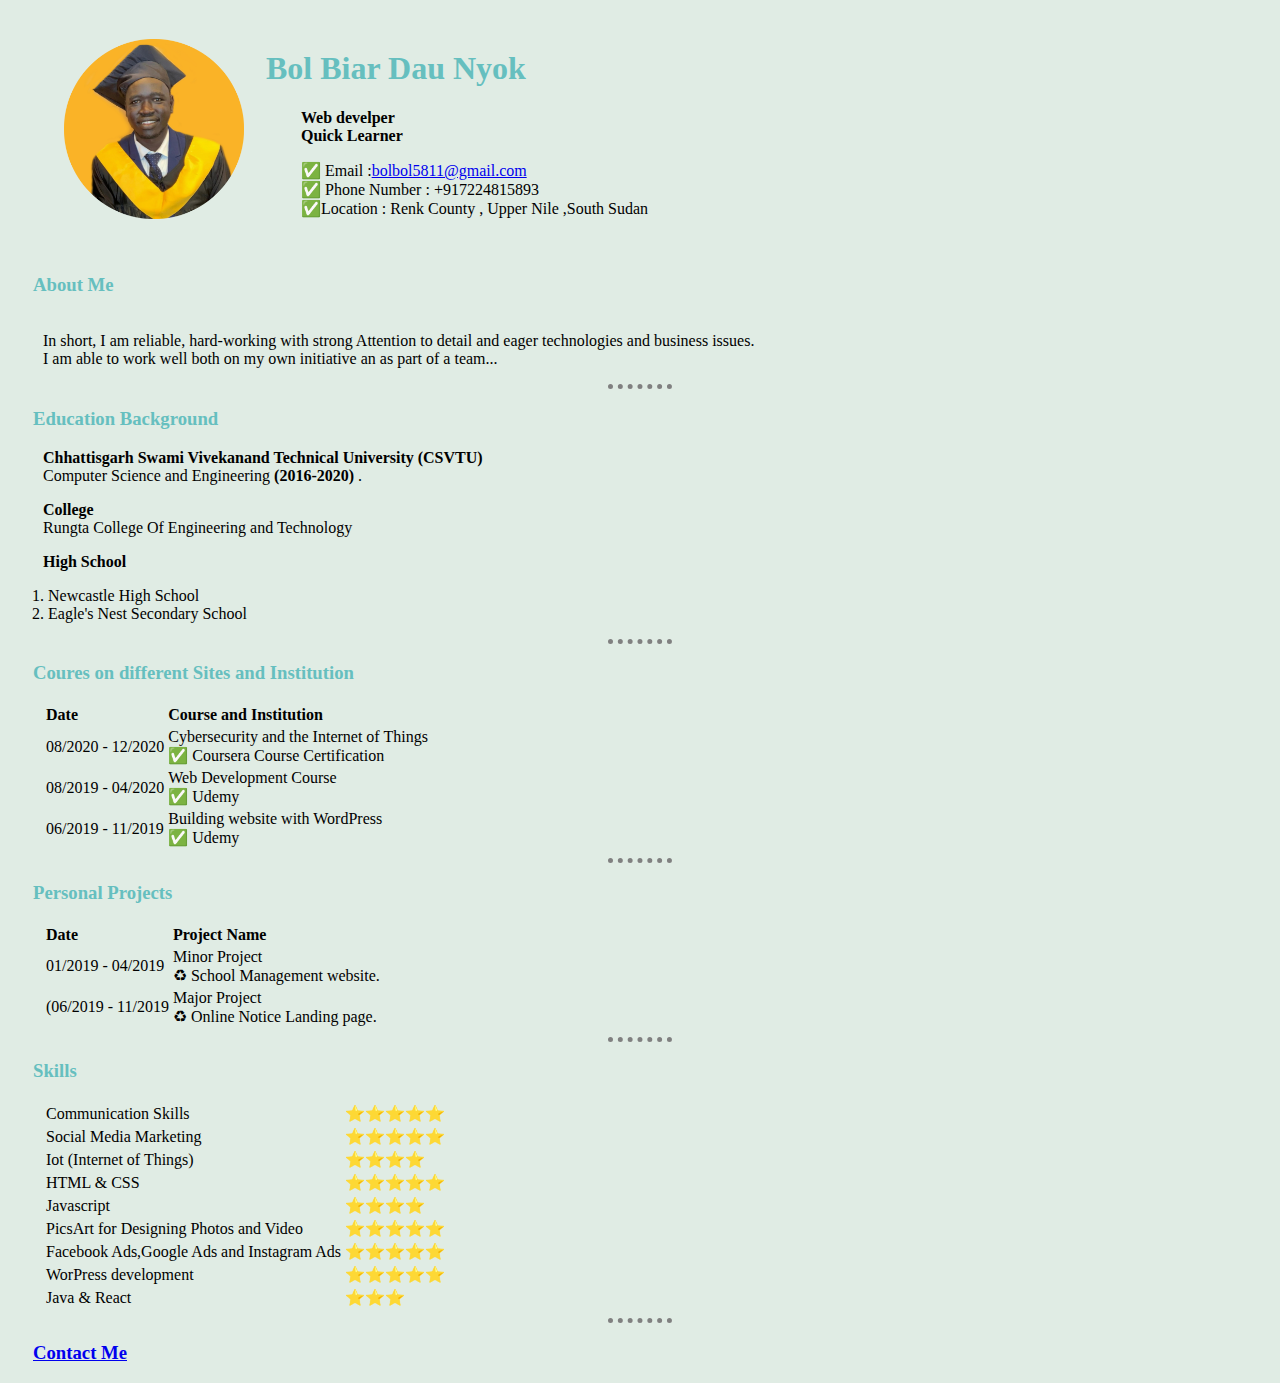
==== index.html @ 005376b7 "Add files via upload" ====
<!DOCTYPE html>
<html>
<head>
	<meta charset="utf-8">
	<title> 💓 Bol's Personal Site </title>
	<link rel="stylesheet" type="text/css" href="style.css">

</head>
<body>
	<table cellspacing="20">
		<tr>
			<td><img src="BolBiar.png" height="180px" width="180px" alt="Bol Profile Photo">
			</td>
			<td><h1>Bol Biar Dau Nyok</h1>
			  <p> <strong>Web develper</strong> <br> <strong>Quick Learner</strong></p>
	          <p>✅ Email :<a href="bolbol5811@gmail.com">bolbol5811@gmail.com</a> <br> ✅ Phone Number : +917224815893 <br> ✅Location : Renk County , Upper Nile ,South Sudan 
	          </p>
	       </td>
		</tr>
	</table>
	
	
     <!-- introduction -->
	<h3 celelspacing="10">About Me</h3>
	<p>  <br> In short, I am reliable, hard-working with strong Attention to detail and eager technologies and business issues.<br> I am able to work well both on my own initiative an as part of a team...</p>
	<hr size="2">
	<!-- Education Background -->
	<h3>Education Background</h3>
	<p> <strong>Chhattisgarh Swami Vivekanand Technical University (CSVTU)
       </strong> <br> Computer Science and Engineering <strong>(2016-2020)</strong> .</p>
    <p><strong>College </strong><br> Rungta College Of Engineering and Technology</p>
    <p><strong>High School</strong> <br>
    	<ol>
    		<li>Newcastle High School</li>
    		<li>Eagle's Nest Secondary School </li>
    	</ol></p>
    <hr size="2" >
    <!-- Courses which i did -->
    <h3> Coures on different Sites and Institution</h3>
    <table>
    	<thead>
    		<tr>
    			<td><strong>Date</strong> </td>
    			<td><strong>Course and Institution</strong> </td>
    		</tr>
    	</thead>
    	<tr>
    		<td>08/2020 - 12/2020</td>
    		<td>Cybersecurity and the Internet of Things <br>✅   Coursera Course Certification</td>
    	</tr>
    	<tr>
    		<td>08/2019 - 04/2020</td>
    		<td>Web Development Course <br>✅  Udemy</td>
    	</tr>
    	<tr>
    		<td>06/2019 - 11/2019</td>
    		<td>Building website with WordPress <br>✅  Udemy</td>
    	</tr>
    </table>
    <hr size="2">
            <h3>Personal Projects</h3>
    <table>
    	<thead>
    		<tr>
    			<td><strong>Date</strong> </td>
    			<td><strong>Project Name</strong> </td>
    		</tr>
    	</thead>
    	<tr>
    		<td>01/2019 - 04/2019</td>
    		<td>Minor Project <br> ♻ School Management website.</td>
    	</tr>
    	<tr>
    		<td>(06/2019 - 11/2019</td>
    		<td>Major Project <br> ♻ Online Notice Landing page.</td>
    	</tr>
    </table>
    <hr size="2">
    <h3>Skills</h3>
    <table>
    	<tr>
    		<td>Communication Skills </td>
    		<td>⭐⭐⭐⭐⭐ </td>
    	</tr>
    	<tr>
    		<td>Social Media Marketing </td>
    		<td>⭐⭐⭐⭐⭐ </td>
    	</tr>
    	<tr>
    		<td>Iot (Internet of Things) </td>
    		<td> ⭐⭐⭐⭐</td>
    	</tr>
    	<tr>
    		<td>HTML & CSS </td>
    		<td> ⭐⭐⭐⭐⭐</td>
    	</tr>
    	<tr>
    		<td>Javascript </td>
    		<td>⭐⭐⭐⭐ </td>
    	</tr>
    	<tr>
    		<td>PicsArt for Designing Photos and Video </td>
    		<td> ⭐⭐⭐⭐⭐</td>
    	</tr>
    	<tr>
    		<td> Facebook Ads,Google Ads and Instagram Ads</td>
    		<td> ⭐⭐⭐⭐⭐</td>
    	</tr>
    	<tr>
    		<td> WorPress development</td>
    		<td>⭐⭐⭐⭐⭐ </td>

    	</tr>
    	<tr>
    		<td>Java & React </td>
    		<td> ⭐⭐⭐</td>

    	</tr>
    </table>
    <hr size="2">
    <h3 text-decoration="none"><a href="contact.html">Contact Me</a></h3>
</body>
</html>
---- style.css ----
body
   {
    background-color: #E0ECE4;
}
hr{
	border-style: none;
	border-top-style: dotted;
	border-color: grey;
	border-width: 5px;
	width: 5%;
}
h1 {
	color:#66BFBF;
}
h3{
	color: #66BFBF;
	margin-left: 25px;
}
p{
	margin-left: 35px;
}
table {
	margin-left: 35px;
}
form {
	margin-left: 30px;
	padding-top: 40px;
}
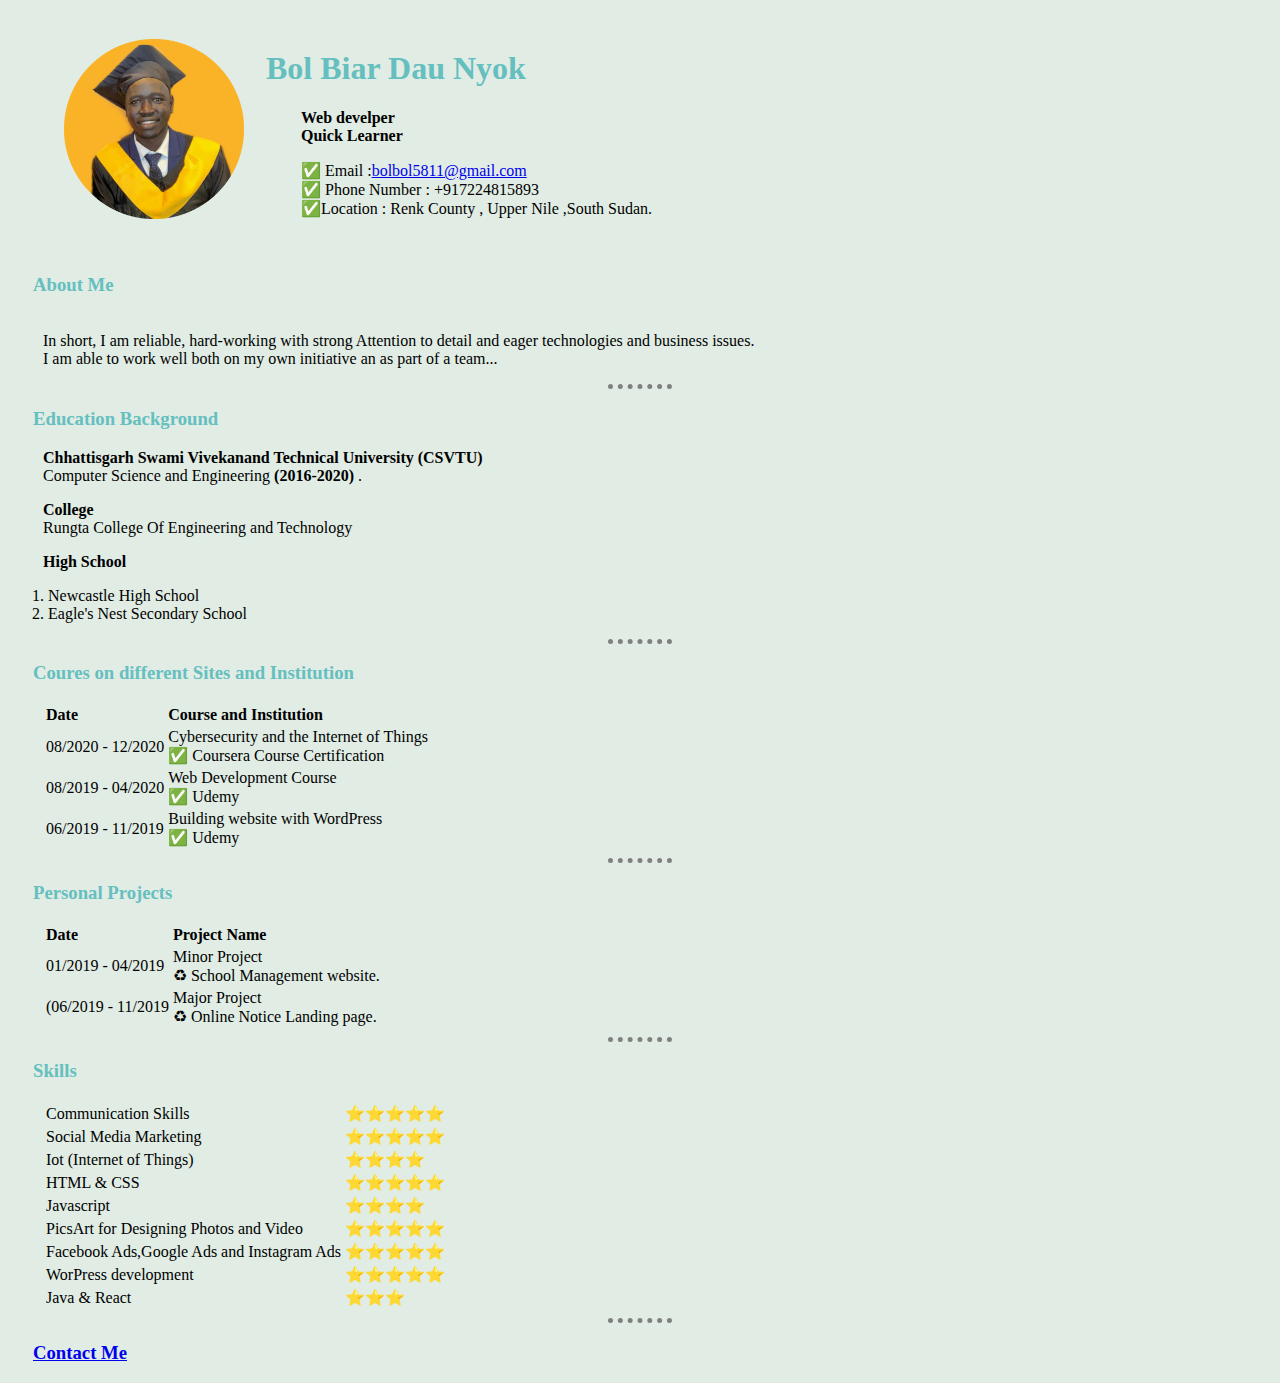
==== commit de394d06: "Update index.html" ====
--- a/index.html
+++ b/index.html
@@ -2,7 +2,7 @@
 <html>
 <head>
 	<meta charset="utf-8">
-	<title> 💓 Bol's Personal Site </title>
+	<title> Bol's Personal Site </title>
 	<link rel="stylesheet" type="text/css" href="style.css">
 
 </head>
@@ -13,7 +13,7 @@
 			</td>
 			<td><h1>Bol Biar Dau Nyok</h1>
 			  <p> <strong>Web develper</strong> <br> <strong>Quick Learner</strong></p>
-	          <p>✅ Email :<a href="bolbol5811@gmail.com">bolbol5811@gmail.com</a> <br> ✅ Phone Number : +917224815893 <br> ✅Location : Renk County , Upper Nile ,South Sudan 
+	          <p>✅ Email :<a href="bolbol5811@gmail.com">bolbol5811@gmail.com</a> <br> ✅ Phone Number : +917224815893 <br> ✅Location : Renk County , Upper Nile ,South Sudan.
 	          </p>
 	       </td>
 		</tr>
@@ -120,4 +120,4 @@
     <hr size="2">
     <h3 text-decoration="none"><a href="contact.html">Contact Me</a></h3>
 </body>
-</html>+</html>
